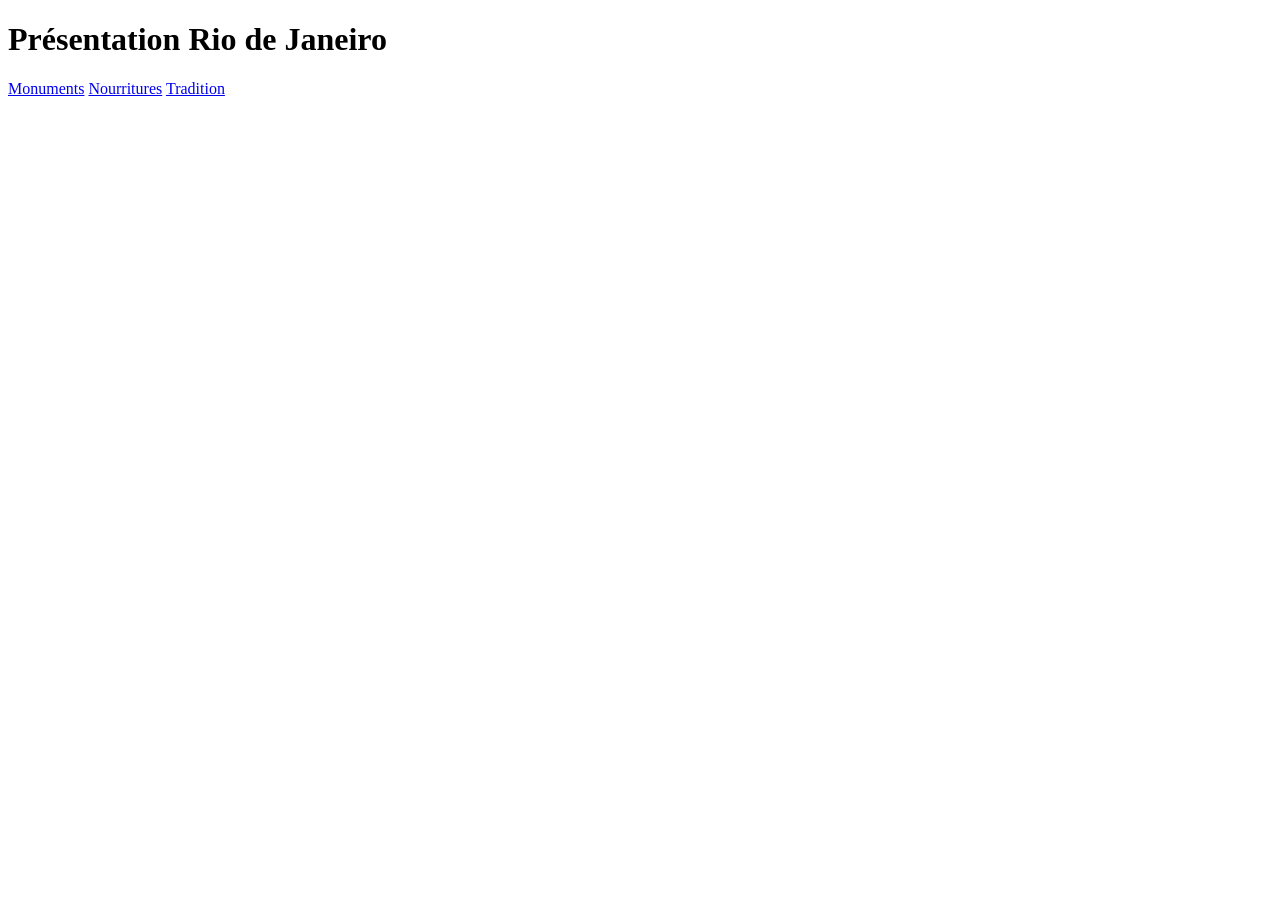
==== index.html @ a3f5822d "first commit" ====
<!DOCTYPE html>
<html lang="fr">
<head>
    <meta charset="UTF-8">
    <meta name="viewport" content="width=device-width, initial-scale=1.0">
    <title>Rio de Janeiro - Bresil</title>
</head>
<body>
    <header>
        <h1>Présentation Rio de Janeiro</h1>
        <nav>
            <a href="Monuments.html">Monuments</a>
            <a href="Nourriture.html">Nourritures</a>
            <a href="tradition.html">Tradition</a>
        </nav>
    </header>
    
</body>
</html>
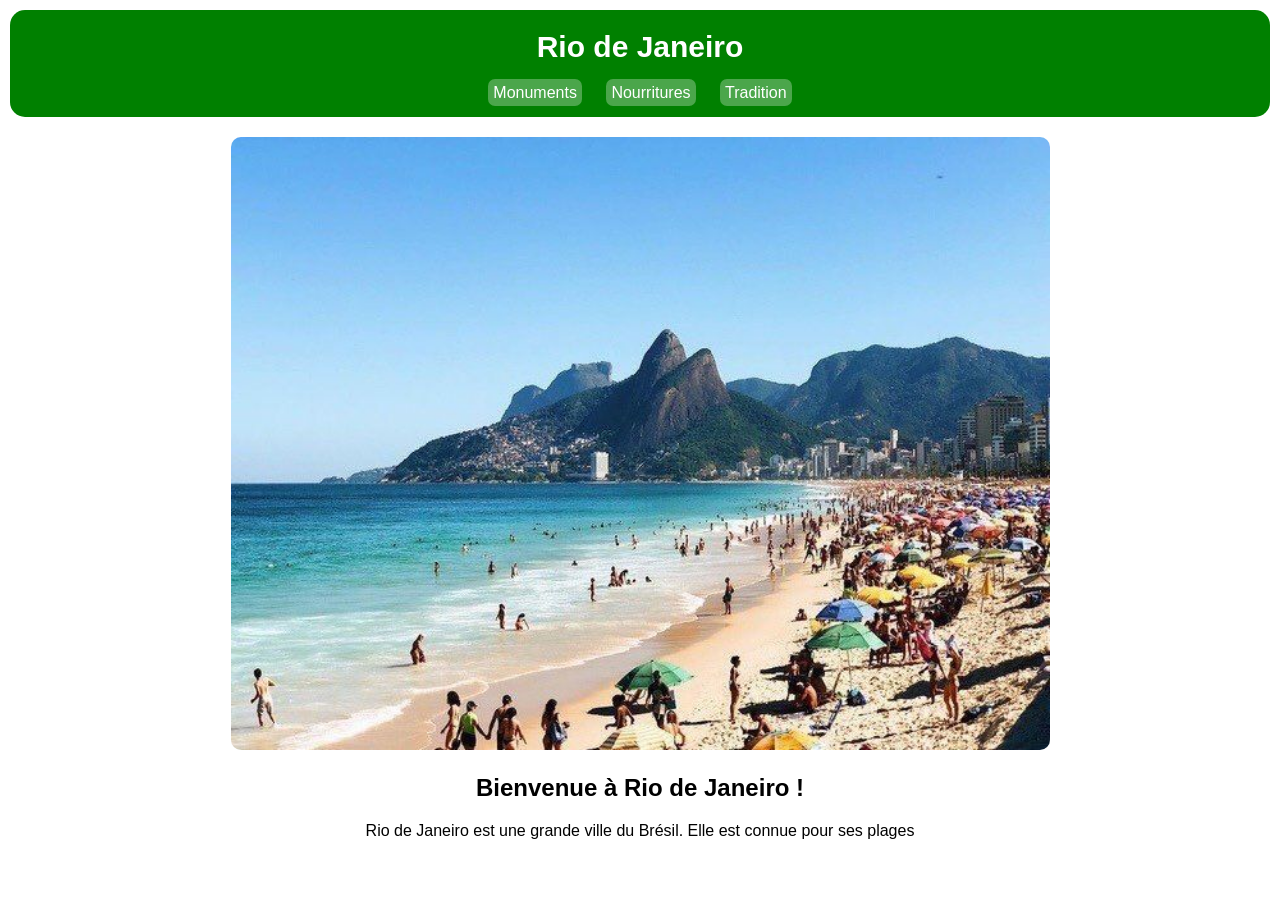
==== commit f644685c: "Test" ====
--- a/index.html
+++ b/index.html
@@ -2,18 +2,25 @@
 <html lang="fr">
 <head>
     <meta charset="UTF-8">
-    <meta name="viewport" content="width=device-width, initial-scale=1.0">
+    <link rel="stylesheet" href="style.css">
     <title>Rio de Janeiro - Bresil</title>
 </head>
+
 <body>
-    <header>
-        <h1>Présentation Rio de Janeiro</h1>
+
+    <header class="pageAccueil">
+        <h1>Rio de Janeiro</h1>
         <nav>
             <a href="Monuments.html">Monuments</a>
             <a href="Nourriture.html">Nourritures</a>
             <a href="tradition.html">Tradition</a>
         </nav>
     </header>
-    
+    <img class="Copacabana"
+         src="Images/Copacabana.jpg" alt="Plage de Copacabana">
+    <main>
+        <h2>Bienvenue à Rio de Janeiro !</h2>
+        <p>Rio de Janeiro est une grande ville du Brésil. Elle est connue pour ses plages</p>
+    </main>
 </body>
 </html>
--- a/style.css
+++ b/style.css
@@ -0,0 +1,164 @@
+body {
+    background-color: white;
+    font-family: Arial;
+    text-align: center;
+    margin: 10px;
+}
+
+.pageAccueil {
+    background-color: green;
+    color: white;
+    padding: 15px;
+    border-radius: 15px;
+}
+
+h1 {
+    font-size: 30px;
+    margin: 5px;
+}
+
+nav {
+    margin-top: 20px;
+    text-align: center;
+}
+
+nav a {
+    color: white;
+    text-decoration: none;
+    margin: 10px;
+    font-size: 16px;
+    padding: 5px;
+    background-color: rgba(255, 255, 255, 0.295);
+    border-radius: 7px;
+}
+nav a:hover {
+    color: yellow;
+    transition: 0.5s ease;
+}
+.Copacabana {
+    width: 65%;
+    margin-top: 20px;
+    border-radius: 10px;
+}
+
+body {
+    background-color: white;
+    font-family: Arial;
+}
+
+.monuments {
+    background-color: lightgreen;
+    padding: 20px;
+    text-align: center;
+    height: 89vh;
+}
+
+.monuments h2 {
+    color: green;
+}
+
+.container {
+    display: flex;
+    justify-content: center;
+    gap: 20px;
+}
+
+.monument {
+    background-color: white;
+    border: 2px solid green;
+    padding: 15px;
+    width: 250px;
+}
+
+.monument img {
+    width: 100%;
+}
+
+.monument h3 {
+    color: green;
+}
+
+.monument:hover {
+    background-color: rgb(255, 255, 0);
+}
+
+body {
+    background-color: white;
+    font-family: Arial;
+}
+
+.nourritures {
+    background-color: lightgreen;
+    padding: 20px;
+    text-align: center;
+    height: 89vh;
+}
+
+.nourriture h2 {
+    color: green;
+}
+
+.container2 {
+    display: flex;
+    justify-content: center;
+    gap: 20px;
+}
+
+.nourriture {
+    background-color: white;
+    border: 2px solid green;
+    padding: 15px;
+    width: 250px;
+}
+
+.nourriture img {
+    width: 100%;
+}
+
+.nourriture h3 {
+    color: green;
+}
+
+.nourriture:hover {
+    background-color:rgb(255, 255, 0);
+}
+body {
+    background-color: white;
+    font-family: Arial;
+}
+
+.traditions {
+    background-color: lightgreen;
+    padding: 20px;
+    text-align: center;
+    height: 89vh;
+}
+
+.tradition h2 {
+    color: green;
+}
+
+.container3 {
+    display: flex;
+    justify-content: center;
+    gap: 20px;
+}
+
+.tradition {
+    background-color: white;
+    border: 2px solid green;
+    padding: 15px;
+    width: 250px;
+}
+
+.tradition img {
+    width: 100%;
+}
+
+.tradition h3 {
+    color: green;
+}
+
+.tradition:hover {
+    background-color:rgb(255, 255, 0);
+}
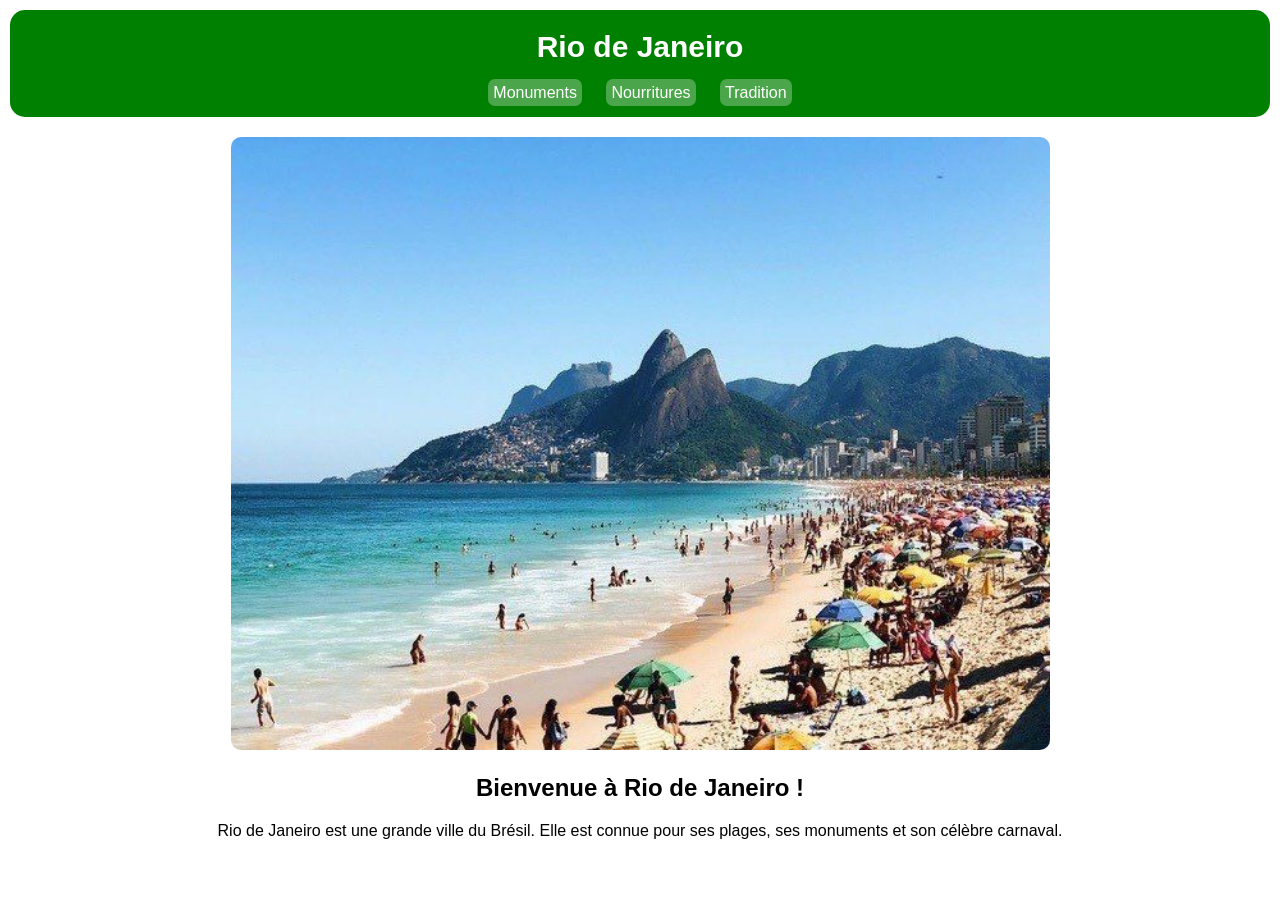
==== commit 27b73a2e: "Test2" ====
--- a/index.html
+++ b/index.html
@@ -20,7 +20,7 @@
          src="Images/Copacabana.jpg" alt="Plage de Copacabana">
     <main>
         <h2>Bienvenue à Rio de Janeiro !</h2>
-        <p>Rio de Janeiro est une grande ville du Brésil. Elle est connue pour ses plages</p>
+        <p>Rio de Janeiro est une grande ville du Brésil. Elle est connue pour ses plages, ses monuments et son célèbre carnaval.</p>
     </main>
 </body>
 </html>
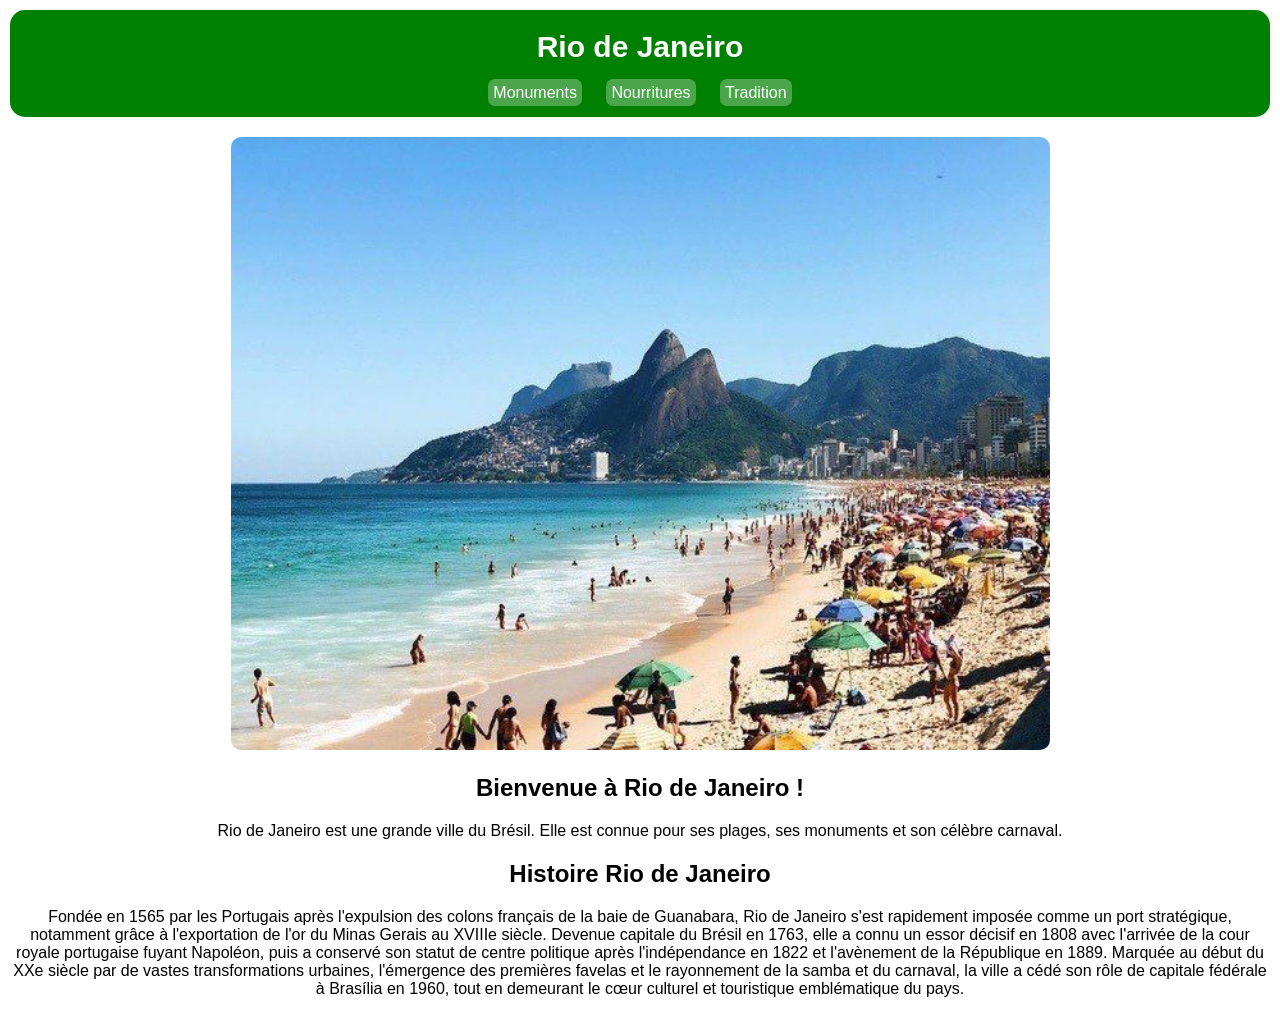
==== commit c69d7762: "Ajout h2 histoire de Rio de Janeiro" ====
--- a/index.html
+++ b/index.html
@@ -19,8 +19,20 @@
     <img class="Copacabana"
          src="Images/Copacabana.jpg" alt="Plage de Copacabana">
     <main>
-        <h2>Bienvenue à Rio de Janeiro !</h2>
-        <p>Rio de Janeiro est une grande ville du Brésil. Elle est connue pour ses plages, ses monuments et son célèbre carnaval.</p>
+        <div>
+            <h2>Bienvenue à Rio de Janeiro !</h2>
+            <p>Rio de Janeiro est une grande ville du Brésil. Elle est connue pour ses plages, ses monuments et son célèbre carnaval.</p>
+        </div>
+        <div>
+            <h2>Histoire Rio de Janeiro</h2>
+            <p>
+                Fondée en 1565 par les Portugais après l'expulsion des colons français de la baie de Guanabara, Rio de Janeiro s'est rapidement imposée comme un port stratégique, notamment grâce
+                à l'exportation de l'or du Minas Gerais au XVIIIe siècle. Devenue capitale du Brésil en 1763, elle a connu un essor décisif en
+                1808 avec l'arrivée de la cour royale portugaise fuyant Napoléon, puis a conservé son statut de centre politique après l'indépendance
+                en 1822 et l'avènement de la République en 1889. Marquée au début du XXe siècle par de vastes transformations urbaines, l'émergence des premières favelas et le
+                rayonnement de la samba et du carnaval, la ville a cédé son rôle de capitale fédérale à Brasília en 1960, tout en demeurant le cœur culturel et touristique emblématique du pays.
+            </p>
+        </div>
     </main>
 </body>
 </html>
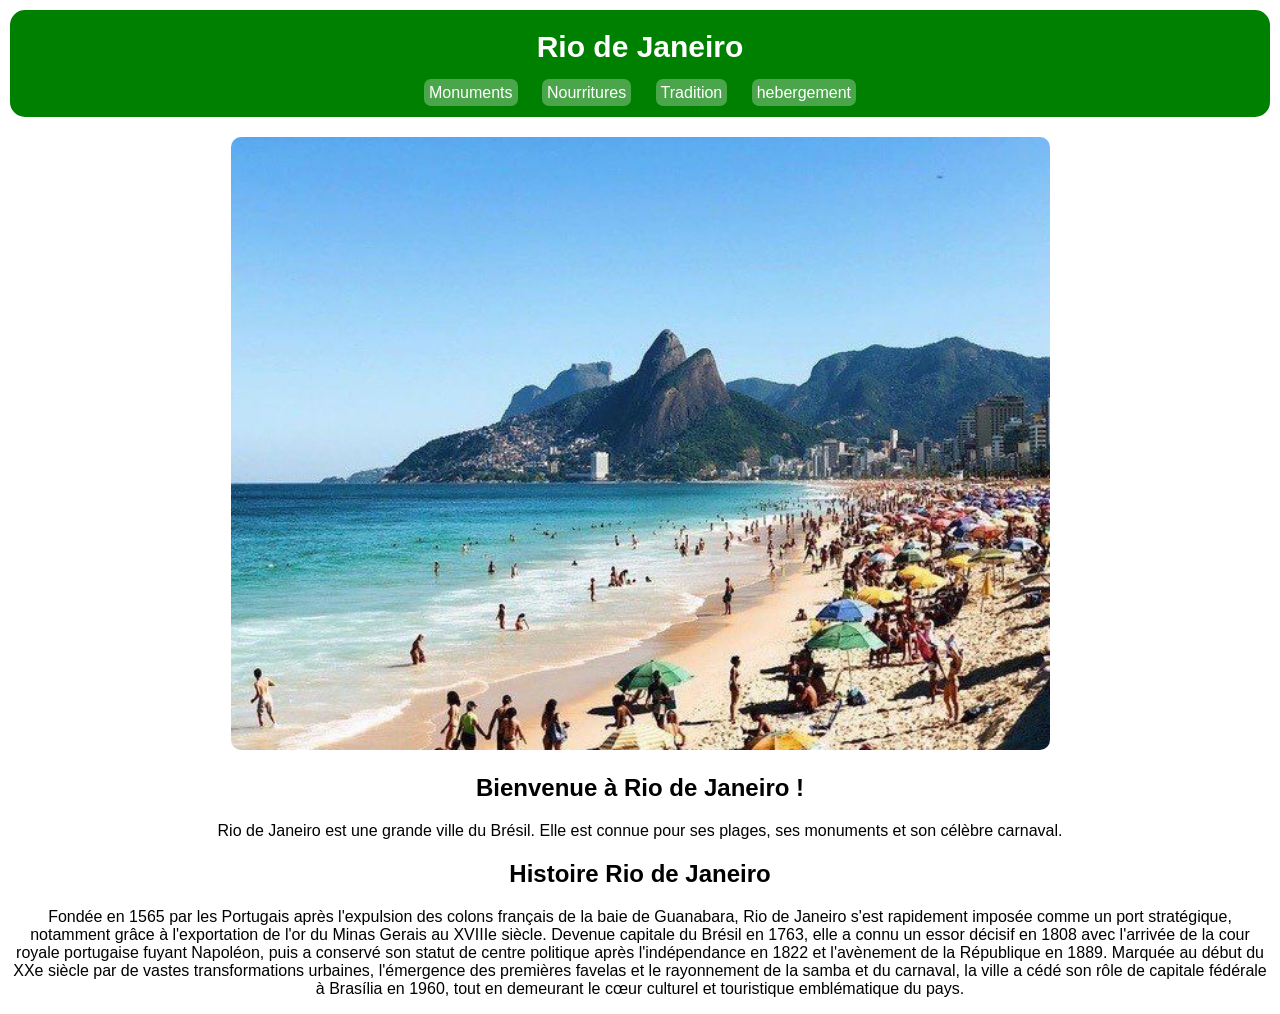
==== commit 2facb4c2: "ajout fichier + ajout image hotel premier prix + debut strcture html + trois hotel dans 3 trois div " ====
--- a/index.html
+++ b/index.html
@@ -14,6 +14,7 @@
             <a href="Monuments.html">Monuments</a>
             <a href="Nourriture.html">Nourritures</a>
             <a href="tradition.html">Tradition</a>
+            <a href="hebergement.html">hebergement</a>
         </nav>
     </header>
     <img class="Copacabana"
--- a/style.css
+++ b/style.css
@@ -161,4 +161,4 @@
 
 .tradition:hover {
     background-color:rgb(255, 255, 0);
-}+}
